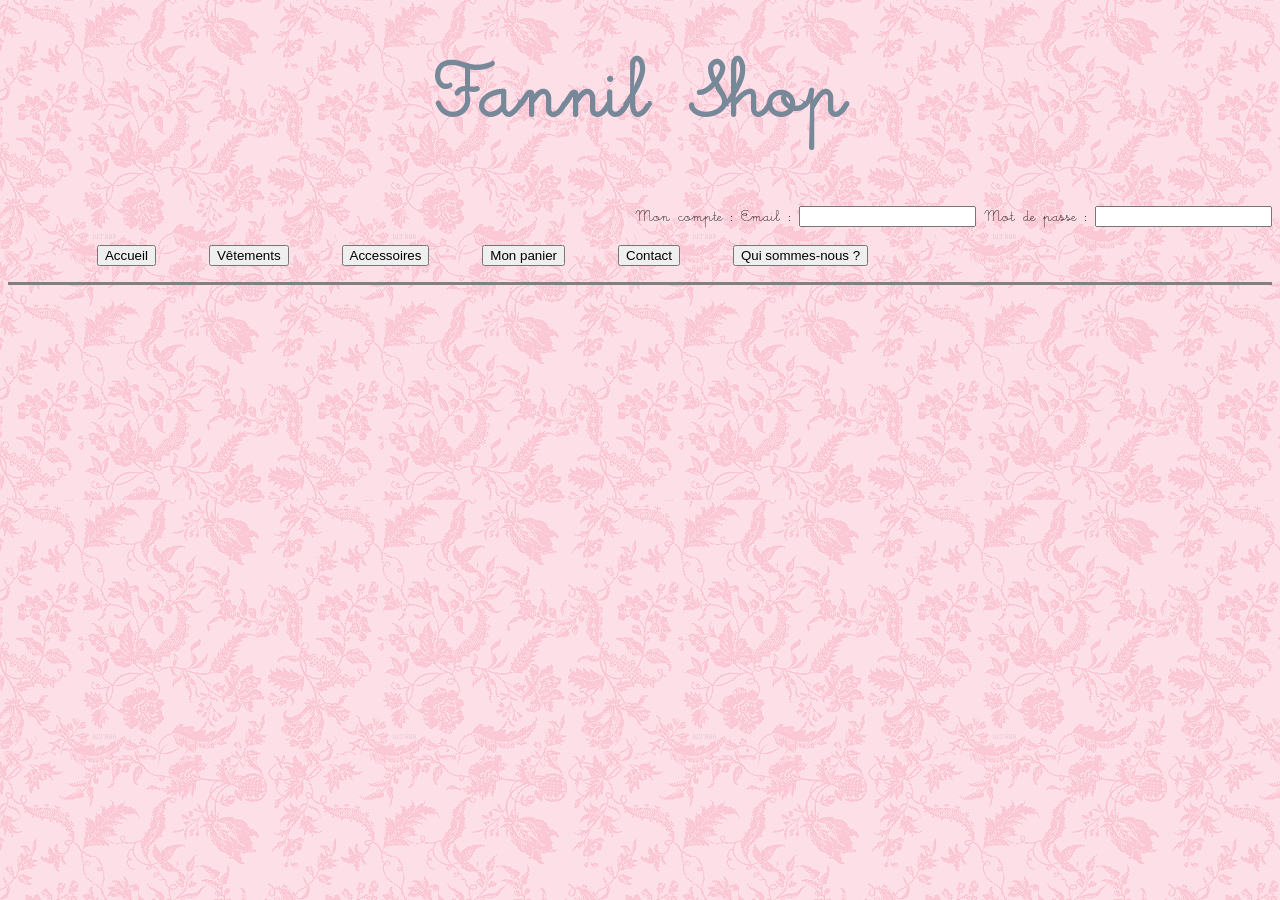
==== accessoires.html @ a4a09aad "Deplacement des fichiers dans la racine" ====
<!DOCTYPE html>
<html> <!-- copier a chaque fois sur les autres pages du site -->
	<header>
		<meta charset="utf-8">
		<title>Notre Site</title>
		<link rel="stylesheet" type="text/css" href="style_site.css" />
	</header>
	<body>
		<h1>Fannil Shop</h1>
		<div><label>Mon compte : </label>
		<label>Email : <input></label>
		<label>Mot de passe : <input></label></div>
		<section id="menu">
			<ul>
				<li> <a href="Siteweb.html" > <button>Accueil</button></a></li> 
				<li> <a href="vetement.html" > <button>Vêtements</button></a></li>
				<li> <a href="accessoires.html" > <button>Accessoires</button></a></li>
				<li> <a href="monpanier.html" > <button>Mon panier</button></a></li>
				<li> <a href="contact.html" > <button>Contact</button></a></li>
				<li> <a href="qui.html" > <button>Qui sommes-nous ?</button></a></li>
			</ul>
		</section>
		<HR size="3" noshade>
		<section>
			
		</section>
	</body>
</html>
---- style_site.css ----
body { background-color : Pink;
background-image : url("fond.png");
background-repeat : repeat;}

@font-face {
font-family : Little;
src : url('Little days.ttf');}

h1 { font-family : Little;
font-size : 5em;
text-align : center;
color : LightSlateGray ;
font-style : bold }

div{text-align: right ;
font-family : Little;
color : black ;}

li{display: inline-block;
margin-left:4%;}

nav a{
text-decoration : none ;
color : slategray;
background-color : PaleVioletRed;
border-radius : 1.5em ;
transition : background-color 1s;
border: solid 1px LightSlateGray;
text-align:center;
font-size:1.2em;
}
nav {
border-bottom : solid 0.25em slategray;
}

nav a:hover { background-color: lightpink;}

img{margin-left:15em;
border-radius:0.5em;}

p{text-align:center;
font-weight:bold;
text-decoration: blink;}

#bienvenue{font-size : 10em;
text-align : center;
margin-top:15%;
color : LightSlateGray;
font-family :"Brush Script MT"; /*ou papyrus*/
background-image : url("fond.png");
background-repeat : repeat;
}

td{margin-left : 4%}
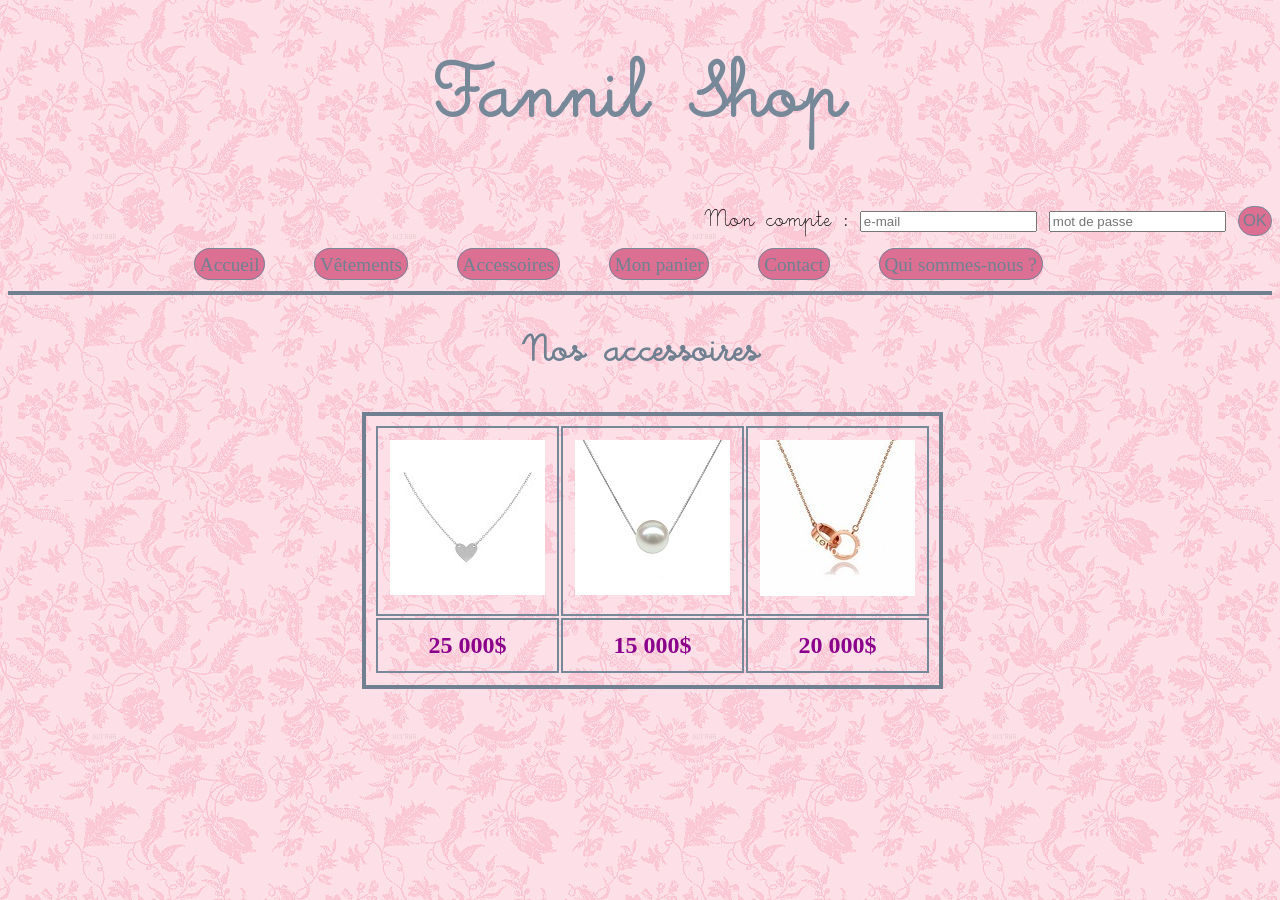
==== commit 3970a2fd: "Remplacer les méthodes "POST" par "GET" parce que ça marche pas sur internet mais ça marche en local" ====
--- a/accessoires.html
+++ b/accessoires.html
@@ -1,28 +1,47 @@
 <!DOCTYPE html>
 <html> <!-- copier a chaque fois sur les autres pages du site -->
-	<header>
+	<head>
 		<meta charset="utf-8">
 		<title>Notre Site</title>
 		<link rel="stylesheet" type="text/css" href="style_site.css" />
-	</header>
+	</head>
 	<body>
 		<h1>Fannil Shop</h1>
-		<div><label>Mon compte : </label>
-		<label>Email : <input></label>
-		<label>Mot de passe : <input></label></div>
-		<section id="menu">
+		<div>
+			<form method="GET" action="order.html">
+				<label>Mon compte : </label>
+				<label><input placeholder="e-mail"></label>
+				<label><input type="password"  placeholder="mot de passe"></label>
+				<button>OK</button>
+			</form>
+		</div>
+		<nav id="menu">
 			<ul>
-				<li> <a href="Siteweb.html" > <button>Accueil</button></a></li> 
-				<li> <a href="vetement.html" > <button>Vêtements</button></a></li>
-				<li> <a href="accessoires.html" > <button>Accessoires</button></a></li>
-				<li> <a href="monpanier.html" > <button>Mon panier</button></a></li>
-				<li> <a href="contact.html" > <button>Contact</button></a></li>
-				<li> <a href="qui.html" > <button>Qui sommes-nous ?</button></a></li>
+				<li> <a href="Siteweb.html" > Accueil</a></li> 
+				<li> <a href="vetement.html" > Vêtements</a></li>
+				<li> <a href="accessoires.html" > Accessoires</a></li>
+				<li> <a href="monpanier.html" > Mon panier</a></li>
+				<li> <a href="contact.html" > Contact</a></li>
+				<li> <a href="qui.html" > Qui sommes-nous ?</a></li>
 			</ul>
+		</nav>
+		<section id="promotion">
+			<h2 class="titre">Nos accessoires</h2>	
 		</section>
-		<HR size="3" noshade>
-		<section>
+	<table class="catalogue">
+		<tr>
+			<td><a href="article.html" ><img src="collier.jpg" alt="collier"/> </a> </td>
 			
-		</section>
+			<td><a href="article.html" ><img src="collier-blanc.jpg" alt="collier"/> </a></td>
+			
+			<td><a href="article.html"> <img  src="collier-rose.jpg" alt="collier"></a></td>
+		</tr>
+		<tr>
+			<td>25 000$</td><td>15 000$</td><td>20 000$</td>
+		</tr>
+		<tr>
+		
+		</tr>
+	</table>
 	</body>
 </html>
--- a/style_site.css
+++ b/style_site.css
@@ -10,11 +10,12 @@
 font-size : 5em;
 text-align : center;
 color : LightSlateGray ;
-font-style : bold }
+font-weight : bold }
 
 div{text-align: right ;
 font-family : Little;
-color : black ;}
+color : black ;
+font-size: 1.5em;}
 
 li{display: inline-block;
 margin-left:4%;}
@@ -28,17 +29,59 @@
 border: solid 1px LightSlateGray;
 text-align:center;
 font-size:1.2em;
+padding:0.25em;
 }
+#ajout{
+text-decoration : none ;
+color : slategray;
+background-color : PaleVioletRed;
+border-radius : 1.5em ;
+transition : background-color 1s;
+border: solid 1px LightSlateGray;
+text-align:center;
+font-size:0.75em;
+padding:0.25em;
+font-family: Script;
+}
+#ajout:hover{ background-color: lightpink;}
+
+#menu{padding-left:8%}
+
 nav {
 border-bottom : solid 0.25em slategray;
 }
 
 nav a:hover { background-color: lightpink;}
 
-img{margin-left:15em;
-border-radius:0.5em;}
+.catalogue {
+border:0.25em solid black;
+border-color:Slategray;
+padding:0.5em;
+margin-left:28%
+}
+.catalogue td {
+border:0.1em solid black;
+border-color:LightSlategray;
+padding:0.5em;
+text-align:center;
+font-size:1.5em;
+color: DarkMagenta;
+font-weight : bold;}
 
-p{text-align:center;
+#detail img { border-radius : 2.5em;}
+
+#carac{float:right;
+width:50%;
+}
+
+#details  p {
+font-family : "Brush Script MT";
+font-weight : bold;
+font-size : 2em;
+color: DarkMagenta;
+}
+
+#promotion{text-align:center;
 font-weight:bold;
 text-decoration: blink;}
 
@@ -53,6 +96,90 @@
 
 td{margin-left : 4%}
 
+.gris { width : 30em ; 
+height : 40em ;
+position:absolute;
+margin-left:3%;}
 
+.blink {
+animation-name: blinker;
+animation-duration: 1s;
+animation-timing-function: linear;
+animation-iteration-count: infinite;
+text-align : center ;
+color : DarkMagenta ;
+font-size : 2em;
+}
 
+@keyframes blinker {
+0% { opacity: 1.0; }
+50% { opacity: 0.0; }
+100% { opacity: 1.0; }
+}
 
+select {
+background-color:transparent;
+border-radius: 0.5em;
+font-size:0.58em;
+color: DarkMagenta;
+}
+
+button {
+text-decoration : none ;
+color : slategray;
+background-color : PaleVioletRed;
+border-radius : 1.5em ;
+transition : background-color 1s;
+border: solid 1px LightSlateGray;
+text-align:center;
+font-size:0.69em;
+padding:0.25em;
+}
+button:hover { background-color: lightpink;}
+
+.valider{
+text-align:center;
+font-size: 1em;
+margin-left:43%;
+margin-top:0.75em;
+}
+
+.panier {border:0.25em solid black;
+text-align:center;
+margin-top:1em;
+margin-left:25%;
+font-size: 1.5em;
+color:DarkMagenta;
+border-color:Slategray;
+}
+
+.panier th{border:0.1em solid black;
+padding:0.5em;
+border-color:LightSlategray;
+}
+.panier td{border:0.1em solid black;
+border-color:LightSlategray;
+padding:0.5em;}
+
+.titre {
+color : slategray;
+font-family : Little;
+font-size : 2.5em;
+}
+.description {
+color : PaleVioletRed;
+font-weight : bold;
+}
+
+#ici {
+text-decoration: none;
+color : mediumvioletred;
+}
+
+.recherche {
+color : PaleVioletRed;
+font-weight : bold;
+text-align : center;
+margin-top : 1em;
+}
+
